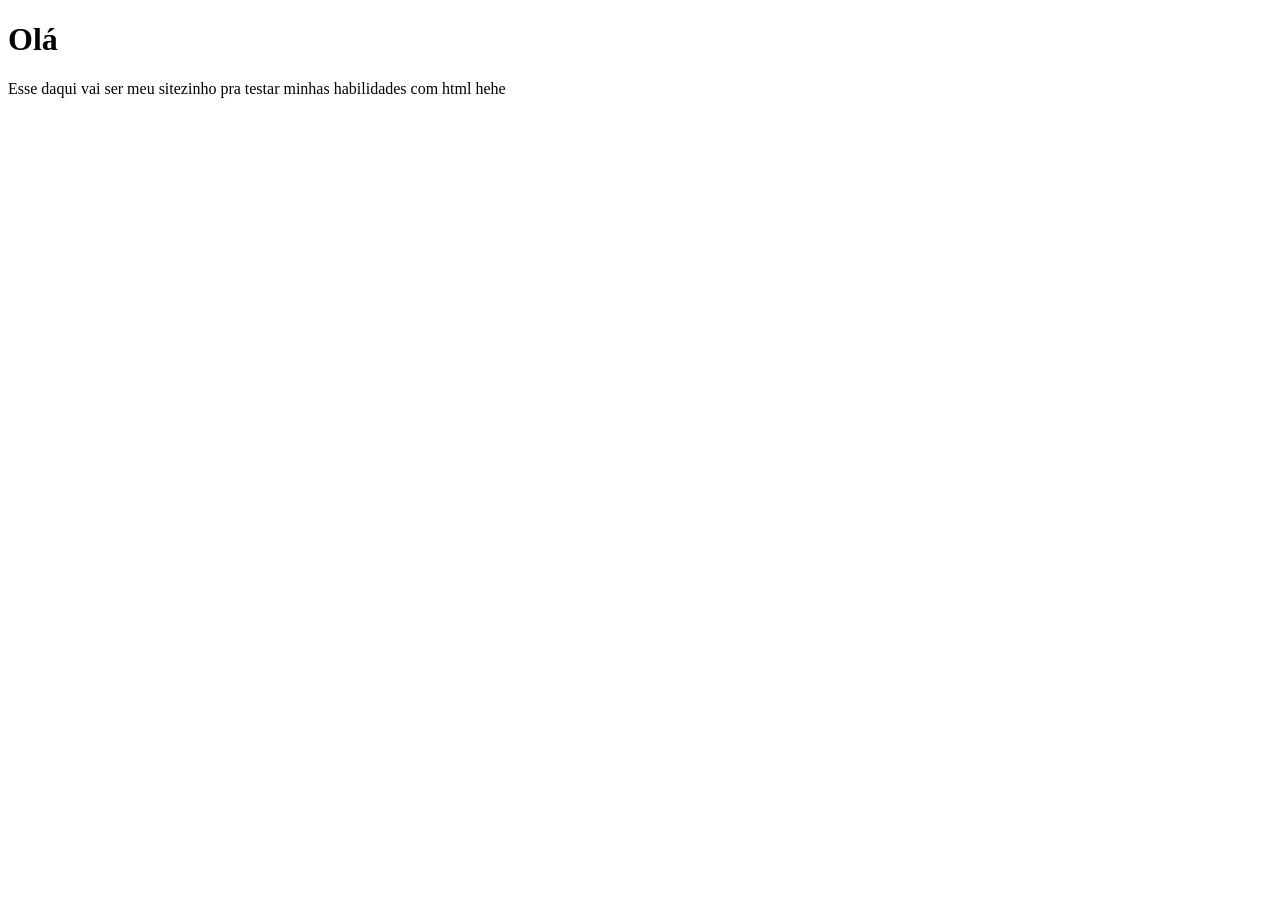
==== index.html @ 38a301a7 "add a brief introduction" ====
<!DOCTYPE html>
<html lang="en">
<head>
    <meta charset="UTF-8">
    <meta name="viewport" content="width=device-width, initial-scale=1.0">
    <link rel="stylesheet" href="style.css">
    <title>Inconsciente</title>
</head>
<body>
    <h1>Olá</h1>
    <p>Esse daqui vai ser meu sitezinho pra testar minhas habilidades com html hehe</p>
</body>
</html>
---- style.css ----
p {
    font-family: serif;
}
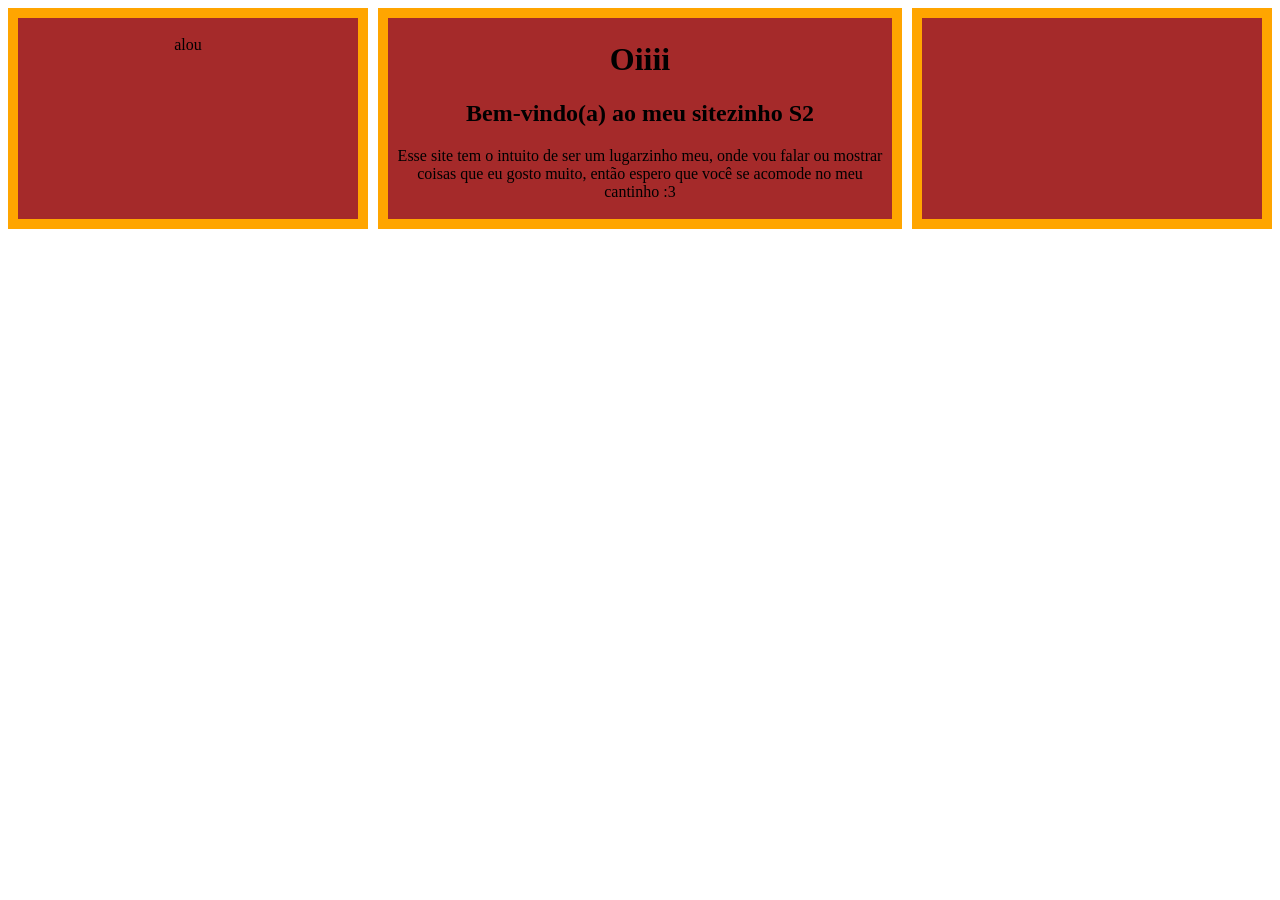
==== commit 226adaca: "testing some elements" ====
--- a/index.html
+++ b/index.html
@@ -4,10 +4,26 @@
     <meta charset="UTF-8">
     <meta name="viewport" content="width=device-width, initial-scale=1.0">
     <link rel="stylesheet" href="style.css">
-    <title>Inconsciente</title>
+    <title>Cantinho da Luiza</title>
 </head>
 <body>
-    <h1>Olá</h1>
-    <p>Esse daqui vai ser meu sitezinho pra testar minhas habilidades com html hehe</p>
+    <div class="layout"> 
+        
+        <div class="esquerda">
+            <p>alou</p>
+        </div>
+        
+        <main class="principal"> 
+            <h1>Oiiii</h1>
+            <h2>Bem-vindo(a) ao meu sitezinho S2</h2>
+            <p>Esse site tem o intuito de ser um lugarzinho meu, onde vou falar ou mostrar coisas que eu
+            gosto muito, então espero que você se acomode no meu cantinho :3</p>
+        </main>
+
+        <nav class="direita">
+            <a href="'"></a>
+
+        </nav>
+    </div>
 </body>
 </html>
--- a/style.css
+++ b/style.css
@@ -1,3 +1,35 @@
-p {
-    font-family: serif;
+.layout{
+    display: flex;
+    justify-content: center;
+    gap: 10px;
+    text-align: center;
+
+}
+
+.principal{
+    border: 10px;
+    border-color: orange;
+    border-style: solid;
+    background-color: brown;
+    width: 500px;
+    padding: 2px;
+    flex-shrink: 0;
+}
+
+.esquerda{
+    border: 10px;
+    border-color: orange;
+    border-style: solid;
+    background-color: brown;
+    width: 400px;
+    padding: 2px;
+}
+
+.direita{
+    border: 10px;
+    border-color: orange;
+    border-style: solid;
+    background-color: brown;
+    width: 400px;
+    padding: 2px;
 }
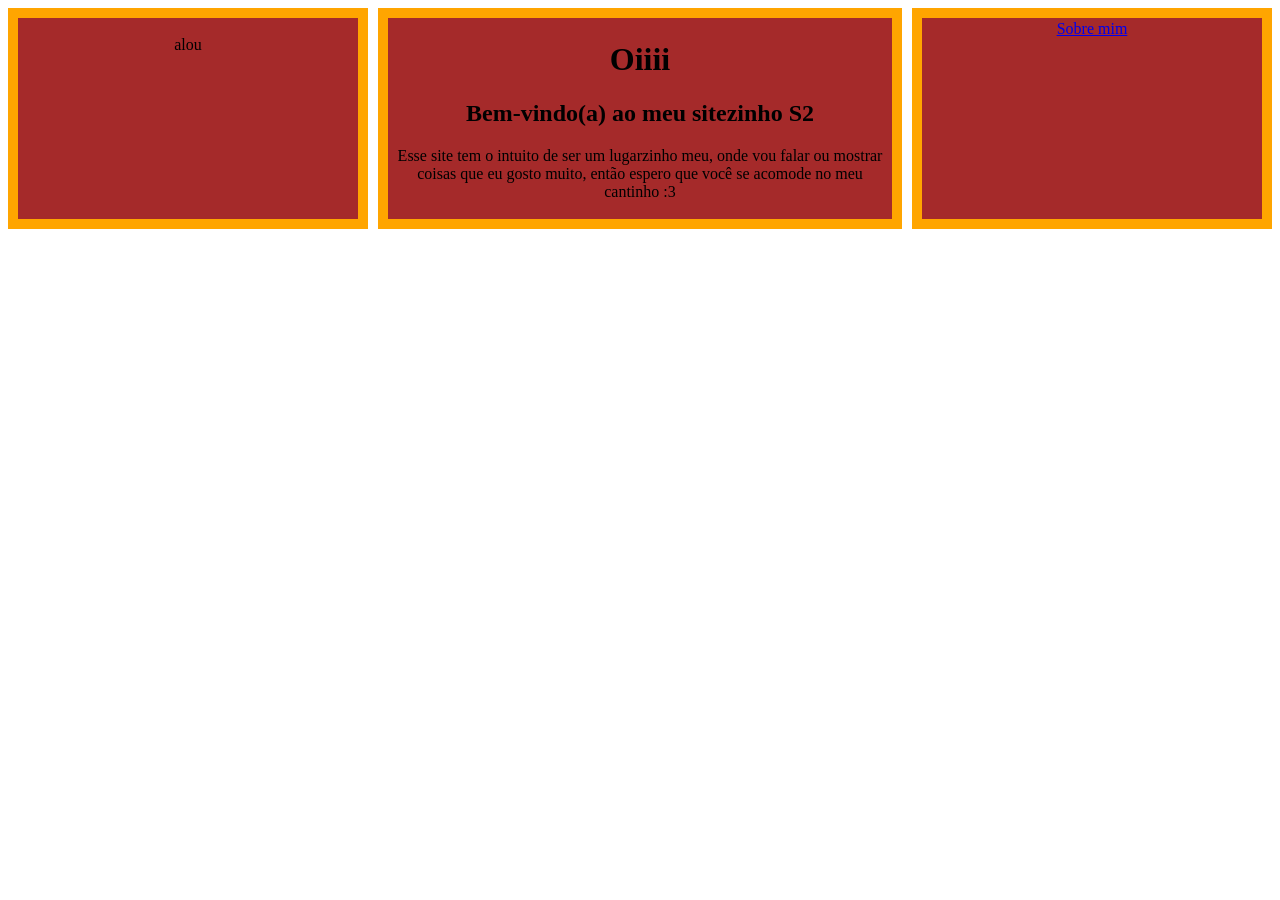
==== commit 089617ef: "add "sobre mim" and linked in index" ====
--- a/index.html
+++ b/index.html
@@ -1,5 +1,5 @@
 <!DOCTYPE html>
-<html lang="en">
+<html lang="pt-br">
 <head>
     <meta charset="UTF-8">
     <meta name="viewport" content="width=device-width, initial-scale=1.0">
@@ -21,7 +21,7 @@
         </main>
 
         <nav class="direita">
-            <a href="'"></a>
+            <a href="sobre.html">Sobre mim</a>
 
         </nav>
     </div>
--- a/style.css
+++ b/style.css
@@ -1,9 +1,11 @@
+* {
+    text-align: center;
+}
+
 .layout{
     display: flex;
     justify-content: center;
     gap: 10px;
-    text-align: center;
-
 }
 
 .principal{
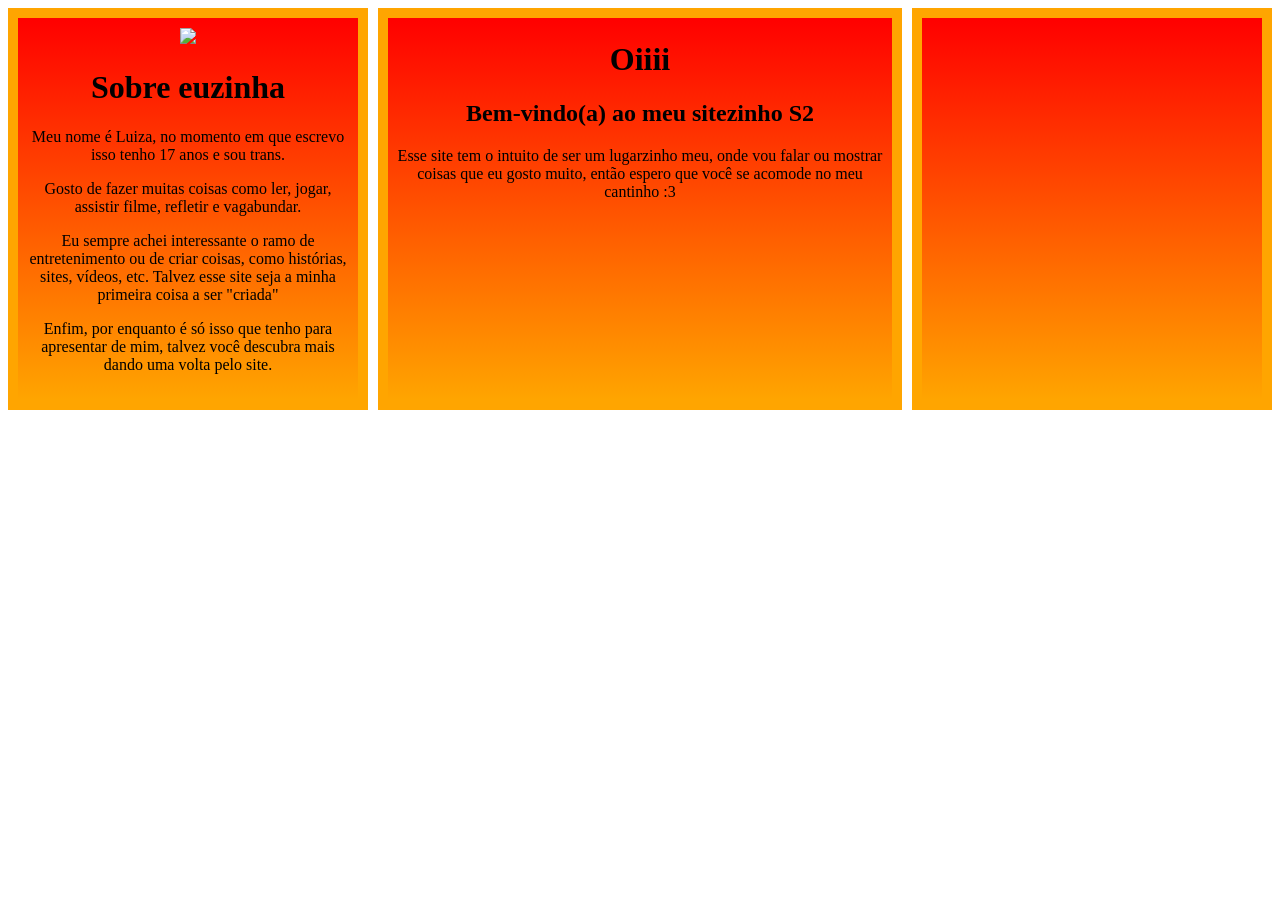
==== commit 82bf5104: "Testing left box and background" ====
--- a/index.html
+++ b/index.html
@@ -10,7 +10,17 @@
     <div class="layout"> 
         
         <div class="esquerda">
-            <p>alou</p>
+            <img src="https://64.media.tumblr.com/845cfbbafb0b4adea0d1290036c66602/0cde720e14955090-61/s400x600/a5924db95709c5bc495ca3b682aa9a0102a44951.pnj"
+            width="250px">
+            <h1>Sobre euzinha</h1>
+            <p>Meu nome é Luiza, no momento em que escrevo isso tenho 17 anos e sou trans.</p>
+            <p>Gosto de fazer muitas coisas como ler, jogar, assistir filme, refletir e vagabundar.</p>
+            <p>Eu sempre achei interessante o ramo de entretenimento ou de criar coisas, como histórias, sites,
+                vídeos, etc. Talvez esse site seja a minha primeira coisa a ser "criada"
+            </p>
+            <p>Enfim, por enquanto é só isso que tenho para apresentar de mim, talvez você descubra mais
+                dando uma volta pelo site.
+            </p>
         </div>
         
         <main class="principal"> 
@@ -21,7 +31,7 @@
         </main>
 
         <nav class="direita">
-            <a href="sobre.html">Sobre mim</a>
+            <a href=""></a>
 
         </nav>
     </div>
--- a/style.css
+++ b/style.css
@@ -8,30 +8,27 @@
     gap: 10px;
 }
 
-.principal{
+.principal,
+.esquerda,
+.direita {
     border: 10px;
     border-color: orange;
     border-style: solid;
-    background-color: brown;
+    background: linear-gradient(red, orange);
+}
+
+.principal{
     width: 500px;
     padding: 2px;
     flex-shrink: 0;
 }
 
 .esquerda{
-    border: 10px;
-    border-color: orange;
-    border-style: solid;
-    background-color: brown;
     width: 400px;
-    padding: 2px;
+    padding: 10px;
 }
 
 .direita{
-    border: 10px;
-    border-color: orange;
-    border-style: solid;
-    background-color: brown;
     width: 400px;
-    padding: 2px;
+    padding: 10px;
 }
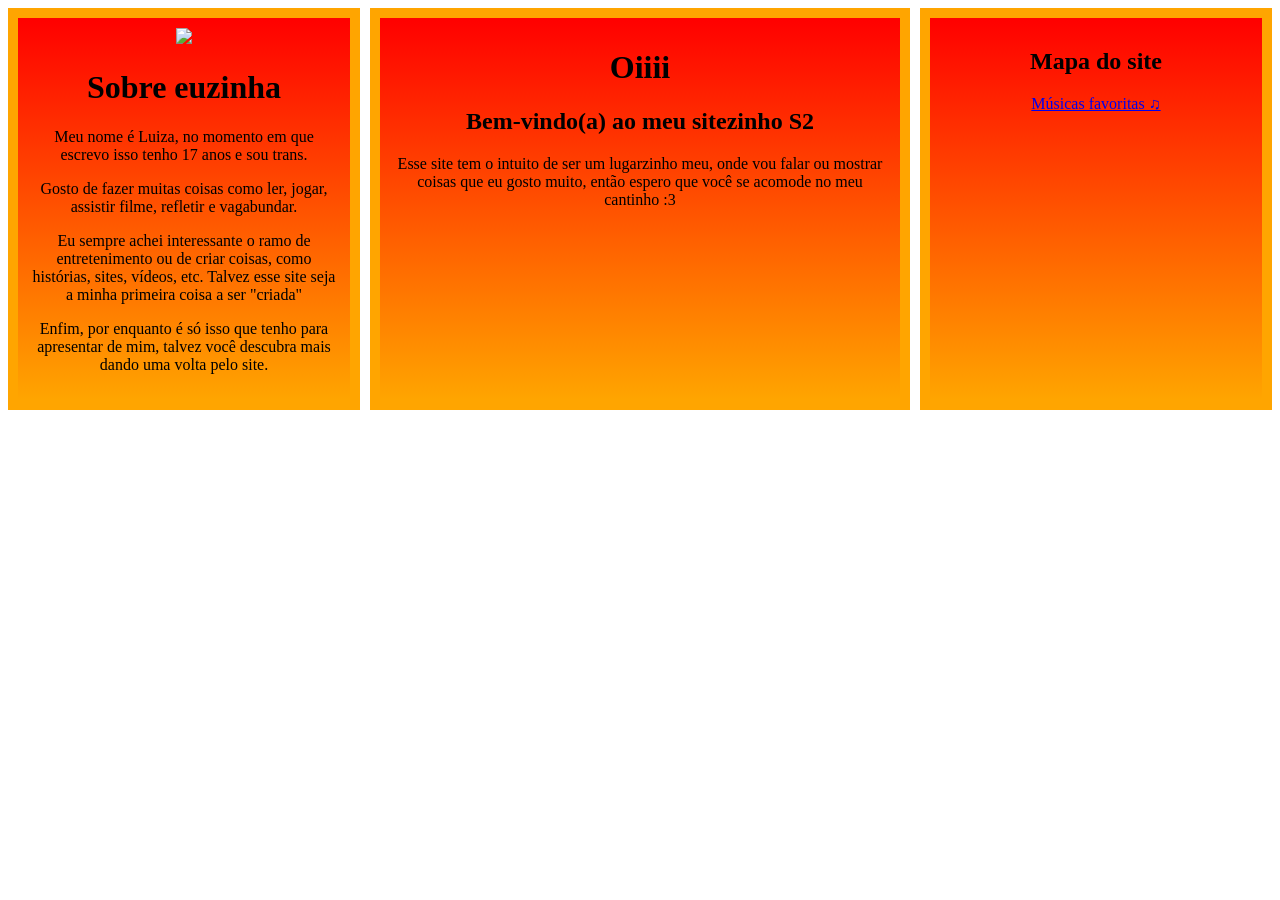
==== commit a42ccc8d: "Create music page" ====
--- a/index.html
+++ b/index.html
@@ -31,7 +31,8 @@
         </main>
 
         <nav class="direita">
-            <a href=""></a>
+            <h1>Mapa do site</h1>
+            <a href="música.html">Músicas favoritas ♫</a>
 
         </nav>
     </div>
--- a/style.css
+++ b/style.css
@@ -19,7 +19,7 @@
 
 .principal{
     width: 500px;
-    padding: 2px;
+    padding: 10px;
     flex-shrink: 0;
 }
 
@@ -31,4 +31,5 @@
 .direita{
     width: 400px;
     padding: 10px;
+    padding-top: 10px;
 }
